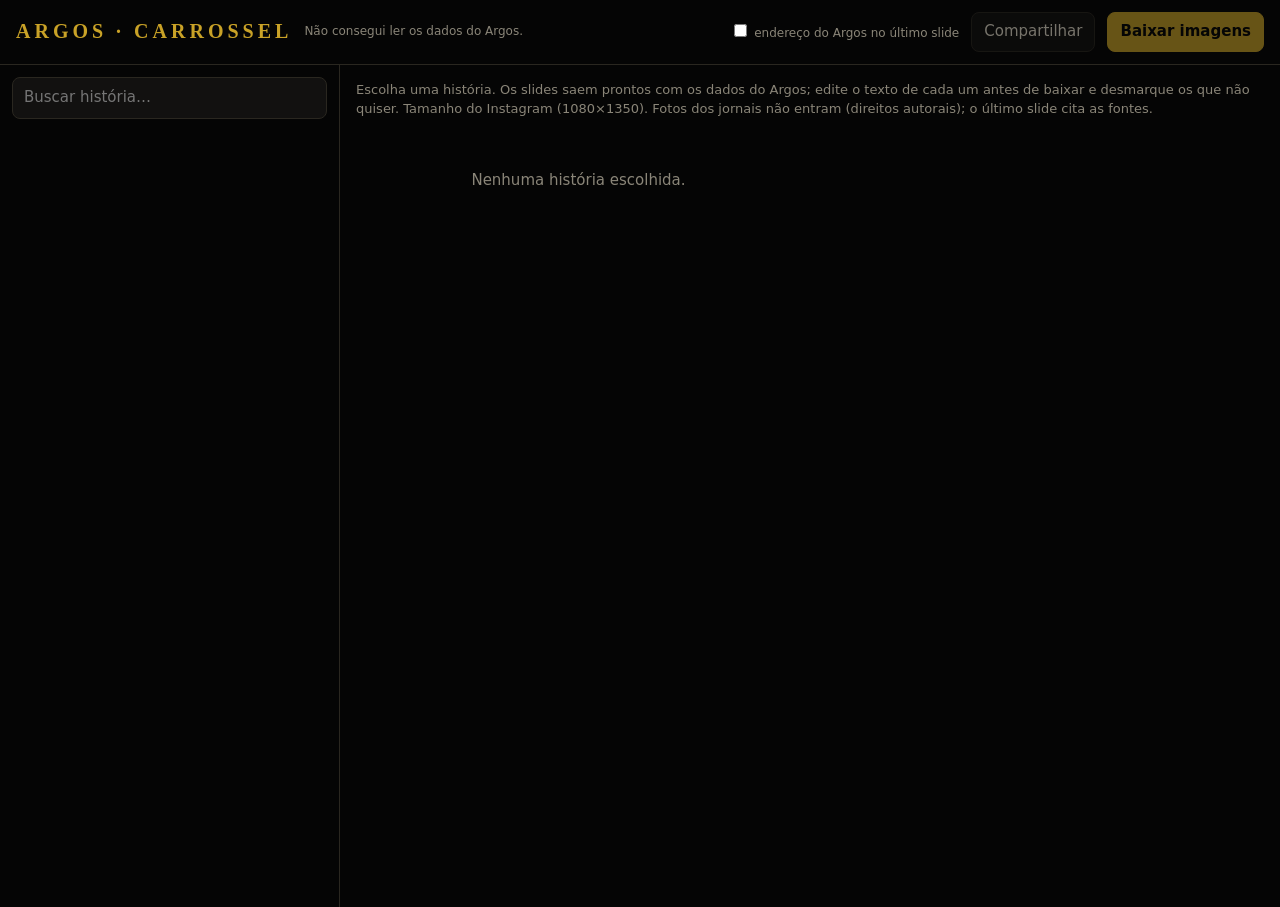
==== web/carrossel/index.html @ ff1e3f03 "Carrossel: ferramenta pessoal que gera slides do Instagram a partir de uma história do Argos Página " ====
<!doctype html>
<html lang="pt-BR">
<head>
<meta charset="utf-8">
<meta name="viewport" content="width=device-width, initial-scale=1">
<meta name="robots" content="noindex, nofollow">
<title>Argos · Carrossel</title>
<link rel="icon" href="../icon.svg">
<style>
  :root { --ink: #050505; --card: #121110; --line: #2a2720; --gold: #C9A227; --bone: #E8E2D0; --ash: #8A8578; --blood: #B3122E; }
  * { box-sizing: border-box; }
  body { margin: 0; background: var(--ink); color: var(--bone); font: 15px/1.45 system-ui, sans-serif; }
  header { display: flex; align-items: center; gap: 12px; padding: 12px 16px; border-bottom: 1px solid var(--line); position: sticky; top: 0; background: var(--ink); z-index: 2; flex-wrap: wrap; }
  header h1 { font: 700 20px Georgia, serif; letter-spacing: .2em; color: var(--gold); margin: 0; }
  header .sp { flex: 1; }
  button, .btn { background: var(--card); color: var(--bone); border: 1px solid var(--line); border-radius: 8px; padding: 8px 12px; font: inherit; cursor: pointer; }
  button.gold { background: var(--gold); color: var(--ink); border-color: var(--gold); font-weight: 700; }
  button:disabled { opacity: .5; cursor: default; }
  main { display: grid; grid-template-columns: 340px 1fr; min-height: calc(100vh - 58px); }
  @media (max-width: 860px) { main { grid-template-columns: 1fr; } #pick { max-height: 45vh; } }
  #pick { border-right: 1px solid var(--line); overflow: auto; padding: 12px; }
  #q { width: 100%; padding: 9px 11px; border-radius: 8px; border: 1px solid var(--line); background: var(--card); color: var(--bone); font: inherit; margin-bottom: 10px; }
  .story { padding: 9px 10px; border-radius: 8px; cursor: pointer; border: 1px solid transparent; }
  .story:hover { background: var(--card); }
  .story.on { border-color: var(--gold); background: var(--card); }
  .story .m { font-size: 12px; color: var(--ash); }
  #work { padding: 16px; overflow: auto; }
  .hint { color: var(--ash); font-size: 13px; margin: 0 0 12px; }
  .slides { display: grid; grid-template-columns: repeat(auto-fill, minmax(300px, 1fr)); gap: 18px; }
  .slide { background: var(--card); border: 1px solid var(--line); border-radius: 10px; padding: 10px; }
  .slide.off canvas { opacity: .3; }
  .slide canvas { width: 100%; height: auto; display: block; border-radius: 6px; }
  .slide label { display: block; font-size: 12px; color: var(--ash); margin: 8px 0 3px; }
  .slide input[type=text], .slide textarea { width: 100%; background: var(--ink); color: var(--bone); border: 1px solid var(--line); border-radius: 6px; padding: 7px 8px; font: 14px/1.4 system-ui, sans-serif; }
  .slide textarea { min-height: 110px; resize: vertical; }
  .row { display: flex; gap: 8px; align-items: center; justify-content: space-between; margin-top: 8px; }
  .row .k { font-size: 12px; color: var(--gold); font-weight: 700; letter-spacing: .08em; }
  .note { color: var(--ash); font-size: 12px; }
  .empty { color: var(--ash); padding: 40px 0; text-align: center; }
</style>
</head>
<body>
<header>
  <h1>ARGOS · CARROSSEL</h1>
  <span class="note" id="status">Carregando…</span>
  <span class="sp"></span>
  <label class="note"><input type="checkbox" id="showUrl"> endereço do Argos no último slide</label>
  <button id="translate" hidden>Traduzir textos</button>
  <button id="share" disabled>Compartilhar</button>
  <button id="download" class="gold" disabled>Baixar imagens</button>
</header>
<main>
  <aside id="pick">
    <input id="q" placeholder="Buscar história…" autocomplete="off">
    <div id="list"></div>
  </aside>
  <section id="work">
    <p class="hint">Escolha uma história. Os slides saem prontos com os dados do Argos; edite o texto de cada um antes de baixar e desmarque os que não quiser. Tamanho do Instagram (1080×1350). Fotos dos jornais não entram (direitos autorais); o último slide cita as fontes.</p>
    <div class="slides" id="slides"><div class="empty">Nenhuma história escolhida.</div></div>
  </section>
</main>
<script>
'use strict';
// Ferramenta pessoal: gera o carrossel do Instagram de uma história do Argos (feed.json + painel/geo.json).
// Não aparece no app nem nos links do site. Tradução pelo Translator do Chrome, com o mesmo cache do painel.

const W = 1080, H = 1350, M = 84;
const C = { ink: '#050505', gold: '#C9A227', bone: '#E8E2D0', ash: '#8A8578', blood: '#B3122E', line: '#2A2720', green: '#6E8B6A' };
const SERIF = 'Georgia, "Times New Roman", serif';
const SANS = 'system-ui, "Segoe UI", Roboto, sans-serif';
const $ = (s) => document.querySelector(s);
const esc = (s) => String(s ?? '').replace(/[&<>"']/g, (c) => ({ '&': '&amp;', '<': '&lt;', '>': '&gt;', '"': '&quot;', "'": '&#39;' }[c]));
const norm = (s) => String(s ?? '').normalize('NFD').replace(/\p{M}+/gu, '').toLowerCase();
const fmtDate = (iso) => { const d = new Date(iso); return isNaN(d) ? '' : d.toLocaleDateString('pt-BR', { day: '2-digit', month: '2-digit', year: 'numeric' }); };
const store = {
  get(k, d) { try { const v = localStorage.getItem(k); return v == null ? d : JSON.parse(v); } catch { return d; } },
  set(k, v) { try { localStorage.setItem(k, JSON.stringify(v)); } catch { /* sem espaço */ } },
};

const S = { feed: null, geo: null, world: null, story: null, slides: [], flags: {} };

// --- Tradução (mesmo cache do painel: argos_tr_v1) ---------------------------------------
const TR = {
  cache: store.get('argos_tr_v1', {}),
  engines: {},
  supported: 'Translator' in self,
  get(text, lang) { return !text || lang === 'pt' ? text : this.cache[`${lang}|${text}`] || null; },
  show(text, lang) { return this.get(text, lang) || text; },
  async engine(lang) {
    if (this.engines[lang]) return this.engines[lang];
    try {
      const av = await self.Translator.availability({ sourceLanguage: lang, targetLanguage: 'pt' });
      if (av === 'unavailable') return null;
      this.engines[lang] = await self.Translator.create({ sourceLanguage: lang, targetLanguage: 'pt' });
      return this.engines[lang];
    } catch { return null; }
  },
  /** Traduz os textos da história escolhida. Devolve quantos faltaram. */
  async story(c) {
    if (!this.supported) return -1;
    const todo = [[c.title, c.lang], [c.summary, c.lang], ...c.articles.map((a) => [a.title, a.lang]), ...c.articles.map((a) => [a.summary, a.lang])]
      .filter(([t, l]) => t && l !== 'pt' && !this.get(t, l));
    let missing = 0;
    for (const [t, l] of todo) {
      const eng = await this.engine(l);
      if (!eng) { missing++; continue; }
      try { this.cache[`${l}|${t}`] = await eng.translate(t); } catch { missing++; }
    }
    store.set('argos_tr_v1', this.cache);
    return missing;
  },
};

// --- Dados ------------------------------------------------------------------------------
async function getJSON(url) { const r = await fetch(url, { cache: 'no-store' }); if (!r.ok) throw new Error(r.status); return r.json(); }

async function load() {
  try {
    [S.feed, S.geo] = await Promise.all([getJSON('../feed.json'), getJSON('../painel/geo.json')]);
  } catch (e) {
    $('#status').textContent = 'Não consegui ler os dados do Argos.';
    return;
  }
  getJSON('../painel/countries.geojson').then((w) => { S.world = w; if (S.story) renderAll(); }).catch(() => {});
  $('#status').textContent = `${S.feed.clusters.length} histórias · atualizado ${fmtDate(S.feed.generated_at)}`;
  renderList();
  const id = location.hash.slice(1);
  if (id) pick(id);
}

const label = (tag) => S.geo?.labels?.[tag] || tag;
const BROAD = ['eua', 'otan', 'asia', 'africa', 'ice', 'brasil', 'mediterraneo'];
const mainTag = (c) => c.tags.find((t) => !BROAD.includes(t)) || c.tags[0];

function renderList() {
  const q = norm($('#q').value);
  const list = [...S.feed.clusters].sort((a, b) => b.score - a.score)
    .filter((c) => !q || norm(TR.show(c.title, c.lang) + ' ' + c.title).includes(q)).slice(0, 80);
  $('#list').innerHTML = list.map((c) => `<div class="story${S.story?.id === c.id ? ' on' : ''}" data-id="${c.id}">
      <div class="m">${esc(c.tags.map(label).slice(0, 2).join(' · '))} · ${c.sources_count} veículos</div>
      <div>${esc(TR.show(c.title, c.lang))}</div></div>`).join('') || '<div class="note">Nada encontrado.</div>';
}

// --- Montagem dos slides (texto editável) ---------------------------------------------------
function citiesOf(c) {
  const text = norm([c.title, c.summary, ...c.articles.map((a) => a.title)].join(' '));
  return (S.geo?.cities || []).filter((city) => city.terms.some((t) => new RegExp(`(^|[^\\p{L}])${norm(t).replace(/[.*+?^${}()|[\]\\]/g, '\\$&')}([^\\p{L}]|$)`, 'u').test(text)));
}

function buildSlides(c) {
  const tag = mainTag(c);
  const slides = [];
  const title = TR.show(c.title, c.lang);
  const kicker = `${label(tag).toUpperCase()} · ${fmtDate(c.published)}`;
  slides.push({ kind: 'capa', kicker, title, body: c.urgent ? 'URGENTE' : '' });

  // O que aconteceu: resumo (ou as manchetes dos outros veículos).
  const summary = TR.show(c.summary, c.lang) || '';
  const others = c.articles.filter((a) => a.source !== c.source).slice(0, 3).map((a) => `${a.source}: “${TR.show(a.title, a.lang)}”`);
  slides.push({ kind: 'texto', kicker: 'O QUE ACONTECEU', title: 'O que aconteceu', body: summary.length > 60 ? summary : [summary, ...others].filter(Boolean).join('\n\n') });

  // Números.
  const figs = Object.entries(c.figures || {});
  if (figs.length) {
    const names = { killed: 'Mortos', injured: 'Feridos' };
    const divergent = figs.some(([, f]) => f.divergent);
    const lines = figs.map(([k, f]) => `${names[k] || k}: ` + Object.entries(f.by_source).sort((a, b) => b[1] - a[1]).map(([s, n]) => `${n.toLocaleString('pt-BR')} (${s})`).join(' · '));
    slides.push({ kind: 'texto', kicker: 'OS NÚMEROS', title: divergent ? 'Os números não batem' : 'Os números', body: lines.join('\n\n') + (divergent ? '\n\nCada veículo cita um balanço diferente. Balanços costumam subir com o tempo.' : '') });
  }

  // Como cada lado contou.
  const byOrigin = {};
  for (const a of c.articles) (byOrigin[a.origin || 'internacional'] ||= []).push(a);
  if (Object.keys(byOrigin).length >= 2) {
    const body = Object.entries(byOrigin).slice(0, 4).map(([o, arts]) => `${(S.geo.origins[o] || o).toUpperCase()}\n“${TR.show(arts[0].title, arts[0].lang)}” (${arts[0].source})`).join('\n\n');
    slides.push({ kind: 'texto', kicker: 'CADA LADO', title: 'Como cada lado contou', body });
  }
  if ((c.framing || []).length) {
    const body = c.framing.map((g) => `${g.group}\n` + Object.entries(g.by_origin).map(([o, t]) => `${S.geo.origins[o] || o}: ${t.map((x) => `“${x}”`).join(', ')}`).join('\n')).join('\n\n');
    slides.push({ kind: 'texto', kicker: 'PALAVRAS', title: 'As palavras de cada lado', body });
  }

  // Contexto.
  const ctx = S.geo.context?.[tag];
  if (ctx) {
    const conflict = S.geo.conflicts?.[tag];
    const day = conflict ? Math.floor((Date.now() - Date.parse(conflict.start)) / 864e5) + 1 : null;
    slides.push({ kind: 'texto', kicker: 'CONTEXTO', title: day ? `${conflict.label}: dia ${day.toLocaleString('pt-BR')}` : `Entenda: ${label(tag)}`, body: ctx });
  }

  // Linha do tempo: capítulos da saga ou marcos da região.
  const chapters = c.saga?.chapters || [];
  if (chapters.length >= 2) {
    const body = chapters.slice(-5).map((ch) => `${fmtDate(ch.published).slice(0, 5)} · ${TR.show(ch.title, ch.lang)}`).join('\n\n');
    slides.push({ kind: 'texto', kicker: 'LINHA DO TEMPO', title: 'Como chegamos aqui', body });
  } else if ((S.geo.milestones?.[tag] || []).length) {
    const body = S.geo.milestones[tag].slice(-4).map((m) => `${m.date} · ${m.text}`).join('\n\n');
    slides.push({ kind: 'texto', kicker: 'LINHA DO TEMPO', title: 'Marcos da região', body });
  }

  // Onde.
  const cities = citiesOf(c);
  const pt = S.geo.points?.[tag];
  if (cities.length || pt) {
    slides.push({ kind: 'mapa', kicker: 'ONDE', title: cities.length ? cities.slice(0, 3).map((x) => x.name).join(', ') : label(tag), body: '', cities, tag });
  }

  // Confiança.
  if (c.confidence && c.sources_count >= 2) {
    const reasons = (c.confidence.reasons || []).map((r) => `• ${r}`);
    const wires = c.wires ? Object.entries(c.wires.agencies).map(([ag, outs]) => `${ag} ← ${outs.join(', ')}`) : [];
    slides.push({ kind: 'texto', kicker: 'CONFIANÇA', title: c.confidence.label, body: [...reasons, ...(wires.length ? ['', 'Agências citadas:', ...wires] : [])].join('\n') });
  }

  // Fontes.
  const sources = [...new Set(c.articles.map((a) => a.source))];
  slides.push({ kind: 'fontes', kicker: 'FONTES', title: `${sources.length} ${sources.length === 1 ? 'veículo' : 'veículos'}`, body: sources.join(' · ') });
  return slides.map((s) => ({ ...s, on: true }));
}

// --- Desenho --------------------------------------------------------------------------------
function wrap(ctx, text, maxW) {
  const out = [];
  for (const para of String(text).split('\n')) {
    if (!para.trim()) { out.push(''); continue; }
    let line = '';
    for (const word of para.split(/\s+/)) {
      const test = line ? `${line} ${word}` : word;
      if (ctx.measureText(test).width > maxW && line) { out.push(line); line = word; } else line = test;
    }
    out.push(line);
  }
  return out;
}

/** Escreve o texto em até maxH de altura, diminuindo a letra até caber. Devolve a altura usada. */
function fitText(ctx, text, x, y, maxW, maxH, { size = 44, min = 26, font = SANS, weight = '400', color = C.bone, lh = 1.32 } = {}) {
  let s = size, lines;
  for (; s >= min; s -= 2) {
    ctx.font = `${weight} ${s}px ${font}`;
    lines = wrap(ctx, text, maxW);
    if (lines.length * s * lh <= maxH) break;
  }
  ctx.font = `${weight} ${s}px ${font}`;
  ctx.fillStyle = color;
  const maxLines = Math.floor(maxH / (s * lh));
  lines.slice(0, maxLines).forEach((l, i) => {
    const txt = i === maxLines - 1 && lines.length > maxLines ? l.replace(/\s*\S*$/, '') + '…' : l;
    ctx.fillText(txt, x, y + s + i * s * lh);
  });
  return Math.min(lines.length, maxLines) * s * lh;
}

function eye(ctx, cx, cy, size, color) {
  ctx.save();
  ctx.strokeStyle = color; ctx.lineWidth = size * 0.05; ctx.lineJoin = 'round';
  ctx.beginPath(); ctx.moveTo(cx, cy - size * 0.5); ctx.lineTo(cx + size * 0.55, cy + size * 0.42); ctx.lineTo(cx - size * 0.55, cy + size * 0.42); ctx.closePath(); ctx.stroke();
  ctx.beginPath(); ctx.ellipse(cx, cy + size * 0.08, size * 0.26, size * 0.13, 0, 0, Math.PI * 2); ctx.stroke();
  ctx.fillStyle = color; ctx.beginPath(); ctx.arc(cx, cy + size * 0.08, size * 0.07, 0, Math.PI * 2); ctx.fill();
  ctx.restore();
}

function frame(ctx, s, index, total) {
  ctx.fillStyle = C.ink; ctx.fillRect(0, 0, W, H);
  ctx.strokeStyle = C.gold; ctx.lineWidth = 3; ctx.strokeRect(28, 28, W - 56, H - 56);
  // Rodapé: marca e contador.
  eye(ctx, M + 18, H - 96, 44, C.gold);
  ctx.fillStyle = C.gold; ctx.font = `700 30px ${SERIF}`; ctx.letterSpacing = '6px';
  ctx.fillText('ARGOS', M + 58, H - 82);
  ctx.letterSpacing = '0px';
  ctx.fillStyle = C.ash; ctx.font = `600 26px ${SANS}`; ctx.textAlign = 'right';
  ctx.fillText(`${index + 1}/${total}${index + 1 < total ? '  →' : ''}`, W - M, H - 84);
  ctx.textAlign = 'left';
  // Cabeçalho do slide.
  if (s.kind !== 'capa') {
    ctx.fillStyle = C.gold; ctx.font = `700 28px ${SANS}`; ctx.letterSpacing = '3px';
    ctx.fillText(s.kicker, M, 120);
    ctx.letterSpacing = '0px';
    ctx.fillStyle = C.gold; ctx.fillRect(M, 142, 90, 4);
  }
}

function drawCover(ctx, s, c) {
  ctx.fillStyle = C.gold; ctx.font = `700 30px ${SANS}`; ctx.letterSpacing = '4px';
  ctx.fillText(s.kicker, M, 170);
  ctx.letterSpacing = '0px';
  const flag = S.flags[mainTag(c)];
  if (flag) ctx.drawImage(flag, W - M - 150, 110, 150, Math.round(150 * flag.naturalHeight / flag.naturalWidth));
  if (s.body) {
    ctx.fillStyle = C.blood; ctx.fillRect(M, 220, 210, 52);
    ctx.fillStyle = C.bone; ctx.font = `800 30px ${SANS}`; ctx.fillText(s.body, M + 20, 257);
  }
  // Mede antes (sem pintar) para centralizar a manchete na altura livre.
  const opts = { size: 86, min: 50, font: SERIF, weight: '700', lh: 1.16 };
  const h = fitText(ctx, s.title, M, 0, W - M * 2, 760, { ...opts, color: 'rgba(0,0,0,0)' });
  const top = s.body ? 300 : 230;
  fitText(ctx, s.title, M, top + Math.max(0, (H - 260 - top - h) / 2), W - M * 2, 760, opts);
  ctx.fillStyle = C.ash; ctx.font = `500 28px ${SANS}`;
  ctx.fillText(`${c.sources_count} ${c.sources_count === 1 ? 'veículo' : 'veículos'} · arraste para entender →`, M, H - 190);
}

function drawText(ctx, s) {
  const h = fitText(ctx, s.title, M, 170, W - M * 2, 250, { size: 64, min: 42, font: SERIF, weight: '700', lh: 1.15 });
  fitText(ctx, s.body, M, 170 + h + 40, W - M * 2, H - 170 - h - 40 - 200, { size: 42, min: 26, lh: 1.38 });
}

function drawMap(ctx, s) {
  fitText(ctx, s.title, M, 170, W - M * 2, 150, { size: 58, min: 40, font: SERIF, weight: '700', lh: 1.15 });
  const pts = s.cities.length ? s.cities.map((x) => [x.lon, x.lat, x.name]) : [[...S.geo.points[s.tag], label(s.tag)]];
  const lons = pts.map((p) => p[0]), lats = pts.map((p) => p[1]);
  const span = Math.max(6, Math.max(...lons) - Math.min(...lons), Math.max(...lats) - Math.min(...lats)) * 1.8;
  const cx = (Math.max(...lons) + Math.min(...lons)) / 2, cy = (Math.max(...lats) + Math.min(...lats)) / 2;
  const box = { x: M, y: 360, w: W - M * 2, h: 760 };
  const k = Math.min(box.w, box.h) / span, kx = k * Math.cos(cy * Math.PI / 180);
  const P = (lon, lat) => [box.x + box.w / 2 + (lon - cx) * kx, box.y + box.h / 2 - (lat - cy) * k];
  ctx.save();
  ctx.beginPath(); ctx.rect(box.x, box.y, box.w, box.h); ctx.clip();
  ctx.fillStyle = '#07090c'; ctx.fillRect(box.x, box.y, box.w, box.h);
  if (S.world) {
    ctx.fillStyle = '#16140f'; ctx.strokeStyle = 'rgba(201,162,39,.45)'; ctx.lineWidth = 1.5;
    for (const f of S.world.features) {
      const polys = f.geometry.type === 'Polygon' ? [f.geometry.coordinates] : f.geometry.coordinates;
      for (const poly of polys) {
        ctx.beginPath();
        for (const ring of poly) ring.forEach(([lo, la], i) => { const [x, y] = P(lo > 180 ? lo - 360 : lo, la); i ? ctx.lineTo(x, y) : ctx.moveTo(x, y); });
        ctx.fill('evenodd'); ctx.stroke();
      }
    }
  }
  for (const [lo, la, name] of pts) {
    const [x, y] = P(lo, la);
    ctx.fillStyle = 'rgba(179,18,46,.25)'; ctx.beginPath(); ctx.arc(x, y, 34, 0, Math.PI * 2); ctx.fill();
    ctx.fillStyle = C.blood; ctx.beginPath(); ctx.arc(x, y, 12, 0, Math.PI * 2); ctx.fill();
    ctx.fillStyle = C.bone; ctx.font = `700 32px ${SANS}`;
    ctx.shadowColor = '#000'; ctx.shadowBlur = 8;
    ctx.fillText(name, Math.min(x + 22, box.x + box.w - ctx.measureText(name).width - 10), y - 18);
    ctx.shadowBlur = 0;
  }
  ctx.restore();
  ctx.strokeStyle = C.line; ctx.lineWidth = 2; ctx.strokeRect(box.x, box.y, box.w, box.h);
  if (s.body) fitText(ctx, s.body, M, box.y + box.h + 12, W - M * 2, 80, { size: 30, min: 24, color: C.ash });
}

function drawSources(ctx, s) {
  fitText(ctx, s.title, M, 170, W - M * 2, 150, { size: 64, min: 44, font: SERIF, weight: '700' });
  const h = fitText(ctx, s.body, M, 330, W - M * 2, 560, { size: 40, min: 26, lh: 1.4 });
  ctx.fillStyle = C.ash; ctx.font = `500 28px ${SANS}`;
  const y = 330 + h + 60;
  wrap(ctx, 'Agrupado pelo Argos a partir dos veículos acima. Resumos traduzidos automaticamente; confira o original antes de compartilhar.', W - M * 2)
    .forEach((l, i) => ctx.fillText(l, M, y + i * 38));
  if ($('#showUrl').checked) {
    ctx.fillStyle = C.gold; ctx.font = `700 34px ${SANS}`;
    ctx.fillText('abugdn.github.io/Argos', M, H - 200);
  }
}

function draw(canvas, s, index, total) {
  const ctx = canvas.getContext('2d');
  frame(ctx, s, index, total);
  if (s.kind === 'capa') drawCover(ctx, s, S.story);
  else if (s.kind === 'mapa') drawMap(ctx, s);
  else if (s.kind === 'fontes') drawSources(ctx, s);
  else drawText(ctx, s);
}

// --- Tela ------------------------------------------------------------------------------------
function renderAll() {
  const active = S.slides.filter((s) => s.on);
  document.querySelectorAll('.slide').forEach((el) => {
    const s = S.slides[+el.dataset.i];
    el.classList.toggle('off', !s.on);
    const idx = active.indexOf(s);
    draw(el.querySelector('canvas'), s, idx < 0 ? 0 : idx, active.length);
  });
  $('#download').disabled = !active.length;
  $('#share').disabled = !active.length || !navigator.canShare;
}

function renderSlides() {
  $('#slides').innerHTML = S.slides.map((s, i) => `<div class="slide" data-i="${i}">
      <canvas width="${W}" height="${H}"></canvas>
      <div class="row"><span class="k">${esc(s.kicker.split(' · ')[0])}</span>
        <label style="margin:0"><input type="checkbox" data-on ${s.on ? 'checked' : ''}> incluir</label></div>
      <label>Título</label><input type="text" data-f="title" value="${esc(s.title)}">
      ${s.kind === 'capa' ? '<label>Selo (ex.: URGENTE)</label>' : s.kind === 'mapa' ? '<label>Legenda (opcional)</label>' : '<label>Texto</label>'}
      ${s.kind === 'capa' ? `<input type="text" data-f="body" value="${esc(s.body)}">` : `<textarea data-f="body">${esc(s.body)}</textarea>`}
    </div>`).join('');
  renderAll();
}

async function loadFlag(tag) {
  const file = S.geo?.flags?.[tag]?.[0];
  if (!file || S.flags[tag] !== undefined) return;
  S.flags[tag] = null;
  const img = new Image();
  img.crossOrigin = 'anonymous';
  img.onload = () => { S.flags[tag] = img; renderAll(); };
  img.src = `https://commons.wikimedia.org/wiki/Special:FilePath/${encodeURIComponent(file)}?width=300`;
}

async function pick(id) {
  const c = S.feed.clusters.find((x) => x.id === id);
  if (!c) return;
  S.story = c;
  history.replaceState(null, '', `#${id}`);
  S.slides = buildSlides(c);
  renderSlides();
  renderList();
  loadFlag(mainTag(c));
  const needs = c.lang !== 'pt' || c.articles.some((a) => a.lang !== 'pt');
  $('#translate').hidden = !(needs && TR.supported);
  if (needs && !TR.supported) $('#status').textContent = 'Textos em outro idioma ficam no original (a tradução automática precisa do Chrome no computador).';
}

$('#list').addEventListener('click', (e) => { const el = e.target.closest('.story'); if (el) pick(el.dataset.id); });
$('#q').addEventListener('input', renderList);
$('#showUrl').addEventListener('change', renderAll);
$('#slides').addEventListener('input', (e) => {
  const el = e.target.closest('.slide');
  if (!el) return;
  const s = S.slides[+el.dataset.i];
  if (e.target.dataset.f) s[e.target.dataset.f] = e.target.value;
  if (e.target.hasAttribute('data-on')) s.on = e.target.checked;
  renderAll();
});
$('#translate').addEventListener('click', async () => {
  $('#translate').disabled = true;
  $('#status').textContent = 'Traduzindo…';
  const missing = await TR.story(S.story);
  $('#status').textContent = missing > 0 ? `${missing} textos ficaram no original.` : 'Traduzido.';
  $('#translate').disabled = false;
  S.slides = buildSlides(S.story);
  renderSlides();
  renderList();
});

async function blobs() {
  const out = [];
  let n = 0;
  for (const el of document.querySelectorAll('.slide')) {
    if (!S.slides[+el.dataset.i].on) continue;
    n++;
    const blob = await new Promise((r) => el.querySelector('canvas').toBlob(r, 'image/png'));
    out.push(new File([blob], `argos-${S.story.id}-${String(n).padStart(2, '0')}.png`, { type: 'image/png' }));
  }
  return out;
}

$('#download').addEventListener('click', async () => {
  for (const f of await blobs()) {
    const a = document.createElement('a');
    a.href = URL.createObjectURL(f);
    a.download = f.name;
    document.body.appendChild(a); a.click(); a.remove();
    await new Promise((r) => setTimeout(r, 350));
  }
});
$('#share').addEventListener('click', async () => {
  const files = await blobs();
  if (navigator.canShare?.({ files })) {
    try { await navigator.share({ files, title: TR.show(S.story.title, S.story.lang) }); } catch { /* cancelado */ }
  } else {
    $('#status').textContent = 'Este navegador não compartilha imagens; use Baixar imagens.';
  }
});

load();
</script>
</body>
</html>
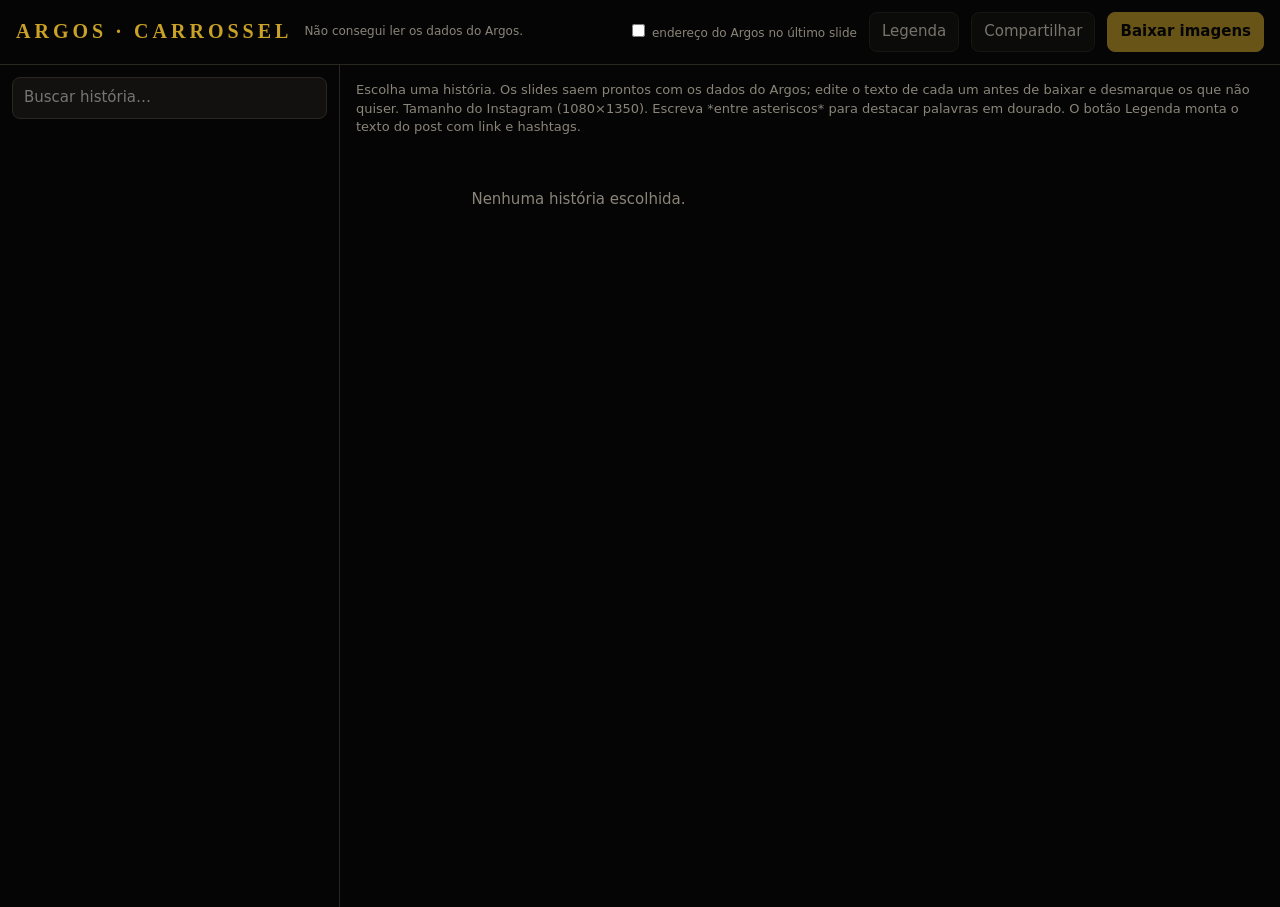
==== commit f1e712bd: "Carrossel: destaque com asteriscos, selos, frase-chave, textura, barra de progresso, legenda e novo " ====
--- a/web/carrossel/index.html
+++ b/web/carrossel/index.html
@@ -37,6 +37,18 @@
   .row .k { font-size: 12px; color: var(--gold); font-weight: 700; letter-spacing: .08em; }
   .note { color: var(--ash); font-size: 12px; }
   .empty { color: var(--ash); padding: 40px 0; text-align: center; }
+  .imgrow { display: flex; gap: 6px; flex-wrap: wrap; margin-top: 8px; }
+  .imgrow button { padding: 6px 10px; font-size: 13px; }
+  dialog { background: var(--card); color: var(--bone); border: 1px solid var(--gold); border-radius: 12px; width: min(920px, 96vw); max-height: 90vh; padding: 16px; }
+  dialog::backdrop { background: rgba(0,0,0,.7); }
+  .chips { display: flex; gap: 6px; flex-wrap: wrap; margin: 8px 0; }
+  .chips button { font-size: 13px; padding: 5px 10px; }
+  .grid { display: grid; grid-template-columns: repeat(auto-fill, minmax(150px, 1fr)); gap: 8px; max-height: 52vh; overflow: auto; margin-top: 8px; }
+  .grid figure { margin: 0; cursor: pointer; border: 2px solid transparent; border-radius: 6px; overflow: hidden; background: var(--ink); }
+  .grid figure:hover { border-color: var(--gold); }
+  .grid img { width: 100%; height: 110px; object-fit: cover; display: block; }
+  .grid figcaption { font-size: 11px; color: var(--ash); padding: 3px 5px; white-space: nowrap; overflow: hidden; text-overflow: ellipsis; }
+  #pq { flex: 1; padding: 8px 10px; border-radius: 8px; border: 1px solid var(--line); background: var(--ink); color: var(--bone); font: inherit; }
 </style>
 </head>
 <body>
@@ -46,6 +58,7 @@
   <span class="sp"></span>
   <label class="note"><input type="checkbox" id="showUrl"> endereço do Argos no último slide</label>
   <button id="translate" hidden>Traduzir textos</button>
+  <button id="caption" disabled>Legenda</button>
   <button id="share" disabled>Compartilhar</button>
   <button id="download" class="gold" disabled>Baixar imagens</button>
 </header>
@@ -55,10 +68,28 @@
     <div id="list"></div>
   </aside>
   <section id="work">
-    <p class="hint">Escolha uma história. Os slides saem prontos com os dados do Argos; edite o texto de cada um antes de baixar e desmarque os que não quiser. Tamanho do Instagram (1080×1350). Fotos dos jornais não entram (direitos autorais); o último slide cita as fontes.</p>
+    <p class="hint">Escolha uma história. Os slides saem prontos com os dados do Argos; edite o texto de cada um antes de baixar e desmarque os que não quiser. Tamanho do Instagram (1080×1350). Escreva *entre asteriscos* para destacar palavras em dourado. O botão Legenda monta o texto do post com link e hashtags.</p>
     <div class="slides" id="slides"><div class="empty">Nenhuma história escolhida.</div></div>
   </section>
 </main>
+<datalist id="selos"><option value="URGENTE"><option value="ATUALIZAÇÃO"><option value="ANÁLISE"><option value="EXCLUSIVO"></datalist>
+<dialog id="capdlg">
+  <div class="row" style="margin:0"><strong style="color:var(--gold)">Legenda do post</strong><button id="capclose">Fechar</button></div>
+  <textarea id="captext" style="width:100%;min-height:340px;margin-top:10px;background:var(--ink);color:var(--bone);border:1px solid var(--line);border-radius:8px;padding:10px;font:14px/1.45 system-ui,sans-serif"></textarea>
+  <div class="row"><span class="note" id="capmsg">Edite à vontade antes de copiar.</span><button id="capcopy" class="gold">Copiar</button></div>
+</dialog>
+<dialog id="picker">
+  <div class="row" style="margin:0"><strong style="color:var(--gold)">Imagem do slide</strong><button id="pclose">Fechar</button></div>
+  <p class="note">Fotos livres do Wikimedia Commons (o crédito do autor e a licença entram na imagem), uma imagem sua ou a foto da notícia, quando o site do jornal permitir.</p>
+  <div class="row" style="justify-content:flex-start"><input id="pq" placeholder="Buscar no Wikimedia Commons (ex.: Kyiv, Gaza, Netanyahu)"><button id="psearch" class="gold">Buscar</button></div>
+  <div class="chips" id="pchips"></div>
+  <div class="row" style="justify-content:flex-start">
+    <label class="btn" style="margin:0">📱 Imagem do aparelho<input type="file" id="pfile" accept="image/*" hidden></label>
+    <button id="pnews">📰 Foto da notícia</button>
+    <span class="note" id="pmsg"></span>
+  </div>
+  <div class="grid" id="pgrid"></div>
+</dialog>
 <script>
 'use strict';
 // Ferramenta pessoal: gera o carrossel do Instagram de uma história do Argos (feed.json + painel/geo.json).
@@ -121,7 +152,6 @@
     $('#status').textContent = 'Não consegui ler os dados do Argos.';
     return;
   }
-  getJSON('../painel/countries.geojson').then((w) => { S.world = w; if (S.story) renderAll(); }).catch(() => {});
   $('#status').textContent = `${S.feed.clusters.length} histórias · atualizado ${fmtDate(S.feed.generated_at)}`;
   renderList();
   const id = location.hash.slice(1);
@@ -147,6 +177,14 @@
   return (S.geo?.cities || []).filter((city) => city.terms.some((t) => new RegExp(`(^|[^\\p{L}])${norm(t).replace(/[.*+?^${}()|[\]\\]/g, '\\$&')}([^\\p{L}]|$)`, 'u').test(text)));
 }
 
+/** Link da matéria principal, sem "https://www." (os redirecionamentos do Google News não servem). */
+function storyLink(c) {
+  const url = [c.url, ...c.articles.map((a) => a.url)].find((u) => u && !/news\.google\./.test(u));
+  return url ? url.replace(/^https?:\/\/(www\.)?/, '').replace(/[?#].*$/, '').replace(/\/$/, '') : '';
+}
+
+const FOLLOW_KEYS = { title: 'car_follow_title', body: 'car_follow_body2', handle: 'car_follow_handle' };
+
 function buildSlides(c) {
   const tag = mainTag(c);
   const slides = [];
@@ -157,98 +195,116 @@
   // O que aconteceu: resumo (ou as manchetes dos outros veículos).
   const summary = TR.show(c.summary, c.lang) || '';
   const others = c.articles.filter((a) => a.source !== c.source).slice(0, 3).map((a) => `${a.source}: “${TR.show(a.title, a.lang)}”`);
-  slides.push({ kind: 'texto', kicker: 'O QUE ACONTECEU', title: 'O que aconteceu', body: summary.length > 60 ? summary : [summary, ...others].filter(Boolean).join('\n\n') });
-
-  // Números.
-  const figs = Object.entries(c.figures || {});
-  if (figs.length) {
-    const names = { killed: 'Mortos', injured: 'Feridos' };
-    const divergent = figs.some(([, f]) => f.divergent);
-    const lines = figs.map(([k, f]) => `${names[k] || k}: ` + Object.entries(f.by_source).sort((a, b) => b[1] - a[1]).map(([s, n]) => `${n.toLocaleString('pt-BR')} (${s})`).join(' · '));
-    slides.push({ kind: 'texto', kicker: 'OS NÚMEROS', title: divergent ? 'Os números não batem' : 'Os números', body: lines.join('\n\n') + (divergent ? '\n\nCada veículo cita um balanço diferente. Balanços costumam subir com o tempo.' : '') });
-  }
-
-  // Como cada lado contou.
-  const byOrigin = {};
-  for (const a of c.articles) (byOrigin[a.origin || 'internacional'] ||= []).push(a);
-  if (Object.keys(byOrigin).length >= 2) {
-    const body = Object.entries(byOrigin).slice(0, 4).map(([o, arts]) => `${(S.geo.origins[o] || o).toUpperCase()}\n“${TR.show(arts[0].title, arts[0].lang)}” (${arts[0].source})`).join('\n\n');
-    slides.push({ kind: 'texto', kicker: 'CADA LADO', title: 'Como cada lado contou', body });
-  }
-  if ((c.framing || []).length) {
-    const body = c.framing.map((g) => `${g.group}\n` + Object.entries(g.by_origin).map(([o, t]) => `${S.geo.origins[o] || o}: ${t.map((x) => `“${x}”`).join(', ')}`).join('\n')).join('\n\n');
-    slides.push({ kind: 'texto', kicker: 'PALAVRAS', title: 'As palavras de cada lado', body });
-  }
-
-  // Contexto.
-  const ctx = S.geo.context?.[tag];
-  if (ctx) {
-    const conflict = S.geo.conflicts?.[tag];
-    const day = conflict ? Math.floor((Date.now() - Date.parse(conflict.start)) / 864e5) + 1 : null;
-    slides.push({ kind: 'texto', kicker: 'CONTEXTO', title: day ? `${conflict.label}: dia ${day.toLocaleString('pt-BR')}` : `Entenda: ${label(tag)}`, body: ctx });
-  }
-
-  // Linha do tempo: capítulos da saga ou marcos da região.
-  const chapters = c.saga?.chapters || [];
-  if (chapters.length >= 2) {
-    const body = chapters.slice(-5).map((ch) => `${fmtDate(ch.published).slice(0, 5)} · ${TR.show(ch.title, ch.lang)}`).join('\n\n');
-    slides.push({ kind: 'texto', kicker: 'LINHA DO TEMPO', title: 'Como chegamos aqui', body });
-  } else if ((S.geo.milestones?.[tag] || []).length) {
-    const body = S.geo.milestones[tag].slice(-4).map((m) => `${m.date} · ${m.text}`).join('\n\n');
-    slides.push({ kind: 'texto', kicker: 'LINHA DO TEMPO', title: 'Marcos da região', body });
-  }
-
-  // Onde.
-  const cities = citiesOf(c);
-  const pt = S.geo.points?.[tag];
-  if (cities.length || pt) {
-    slides.push({ kind: 'mapa', kicker: 'ONDE', title: cities.length ? cities.slice(0, 3).map((x) => x.name).join(', ') : label(tag), body: '', cities, tag });
-  }
-
-  // Confiança.
-  if (c.confidence && c.sources_count >= 2) {
-    const reasons = (c.confidence.reasons || []).map((r) => `• ${r}`);
-    const wires = c.wires ? Object.entries(c.wires.agencies).map(([ag, outs]) => `${ag} ← ${outs.join(', ')}`) : [];
-    slides.push({ kind: 'texto', kicker: 'CONFIANÇA', title: c.confidence.label, body: [...reasons, ...(wires.length ? ['', 'Agências citadas:', ...wires] : [])].join('\n') });
-  }
+  // Frase-chave: a primeira frase vira o título grande; o resto fica menor embaixo.
+  const oneLine = summary.length > 60 && summary.length <= 280 && !/[.!?]\s+\S/.test(summary);
+  const key = summary.length > 60 && summary.match(/^(.{20,200}?[.!?])\s+(\S[\s\S]*)$/);
+  slides.push({
+    kind: 'texto', kicker: 'O QUE ACONTECEU',
+    title: key ? key[1] : oneLine ? summary : 'O que aconteceu',
+    body: key ? key[2] : oneLine ? '' : summary.length > 60 ? summary : [summary, ...others].filter(Boolean).join('\n\n'),
+  });
+
+  // Chamada para seguir (o texto fica guardado para os próximos carrosséis).
+  slides.push({
+    kind: 'siga', kicker: 'ARGOS', bg: true, question: '',
+    title: store.get(FOLLOW_KEYS.title, 'Siga para mais'),
+    body: store.get(FOLLOW_KEYS.body, 'A geopolítica global no seu feed, todos os dias.'),
+    handle: store.get(FOLLOW_KEYS.handle, ''),
+  });
 
   // Fontes.
   const sources = [...new Set(c.articles.map((a) => a.source))];
-  slides.push({ kind: 'fontes', kicker: 'FONTES', title: `${sources.length} ${sources.length === 1 ? 'veículo' : 'veículos'}`, body: sources.join(' · ') });
+  slides.push({ kind: 'fontes', kicker: 'FONTES', title: `${sources.length} ${sources.length === 1 ? 'veículo' : 'veículos'}`, body: sources.join(' · '), link: storyLink(c) });
   return slides.map((s) => ({ ...s, on: true }));
 }
 
 // --- Desenho --------------------------------------------------------------------------------
-function wrap(ctx, text, maxW) {
-  const out = [];
-  for (const para of String(text).split('\n')) {
-    if (!para.trim()) { out.push(''); continue; }
-    let line = '';
-    for (const word of para.split(/\s+/)) {
-      const test = line ? `${line} ${word}` : word;
-      if (ctx.measureText(test).width > maxW && line) { out.push(line); line = word; } else line = test;
+/** Quebra em linhas de palavras; *entre asteriscos* marca o destaque (hl). Linha vazia = []. */
+function layout(ctx, text, maxW) {
+  const lines = [];
+  const sp = ctx.measureText(' ').width;
+  let on = false;
+  for (const para of String(text ?? '').split('\n')) {
+    if (!para.trim()) { lines.push([]); continue; }
+    let line = [], lineW = 0;
+    for (let w of para.split(/\s+/).filter(Boolean)) {
+      let hl = on;
+      if (w.startsWith('*')) { hl = true; w = w.slice(1); }
+      const end = w.match(/\*([^\p{L}\p{N}]*)$/u);
+      if (end) { w = w.slice(0, end.index) + end[1]; on = false; } else on = hl;
+      if (!w) continue;
+      const tw = ctx.measureText(w).width;
+      if (line.length && lineW + sp + tw > maxW) { lines.push(line); line = []; lineW = 0; }
+      lineW += (line.length ? sp : 0) + tw;
+      line.push({ t: w, hl });
     }
-    out.push(line);
-  }
-  return out;
-}
-
-/** Escreve o texto em até maxH de altura, diminuindo a letra até caber. Devolve a altura usada. */
-function fitText(ctx, text, x, y, maxW, maxH, { size = 44, min = 26, font = SANS, weight = '400', color = C.bone, lh = 1.32 } = {}) {
+    lines.push(line);
+  }
+  return lines;
+}
+
+/** Escreve o texto em até maxH de altura, diminuindo a letra até caber. Devolve a altura usada.
+ *  Respeita ctx.textAlign (left/center); dry = só mede. */
+function fitText(ctx, text, x, y, maxW, maxH, { size = 44, min = 26, font = SANS, weight = '400', color = C.bone, hl = C.gold, lh = 1.32, dry = false } = {}) {
   let s = size, lines;
   for (; s >= min; s -= 2) {
     ctx.font = `${weight} ${s}px ${font}`;
-    lines = wrap(ctx, text, maxW);
+    lines = layout(ctx, text, maxW);
     if (lines.length * s * lh <= maxH) break;
   }
+  s = Math.max(s, min);
   ctx.font = `${weight} ${s}px ${font}`;
-  ctx.fillStyle = color;
-  const maxLines = Math.floor(maxH / (s * lh));
-  lines.slice(0, maxLines).forEach((l, i) => {
-    const txt = i === maxLines - 1 && lines.length > maxLines ? l.replace(/\s*\S*$/, '') + '…' : l;
-    ctx.fillText(txt, x, y + s + i * s * lh);
+  lines = layout(ctx, text, maxW);
+  const maxLines = Math.max(1, Math.floor(maxH / (s * lh)));
+  const used = Math.min(lines.length, maxLines) * s * lh;
+  if (dry) return used;
+  const align = ctx.textAlign;
+  const sp = ctx.measureText(' ').width;
+  ctx.textAlign = 'left';
+  lines.slice(0, maxLines).forEach((line, i) => {
+    const words = line.map((w) => ({ ...w }));
+    if (i === maxLines - 1 && lines.length > maxLines && words.length) words[words.length - 1].t += '…';
+    const width = words.reduce((a, w) => a + ctx.measureText(w.t).width, 0) + sp * Math.max(0, words.length - 1);
+    let cx = align === 'center' ? x - width / 2 : x;
+    for (const w of words) {
+      ctx.fillStyle = w.hl ? hl : color;
+      ctx.fillText(w.t, cx, y + s + i * s * lh);
+      cx += ctx.measureText(w.t).width + sp;
+    }
   });
-  return Math.min(lines.length, maxLines) * s * lh;
+  ctx.textAlign = align;
+  return used;
+}
+
+/** Grão, retícula e vinheta: o fundo deixa de ser um preto chapado. */
+let GRAIN = null;
+function texture(ctx) {
+  if (!GRAIN) {
+    GRAIN = document.createElement('canvas');
+    GRAIN.width = GRAIN.height = 220;
+    const g = GRAIN.getContext('2d');
+    const d = g.createImageData(220, 220);
+    let seed = 7;
+    const rnd = () => (seed = (seed * 16807) % 2147483647) / 2147483647;
+    for (let i = 0; i < d.data.length; i += 4) {
+      const v = rnd() * 255;
+      d.data[i] = d.data[i + 1] = d.data[i + 2] = v;
+      d.data[i + 3] = rnd() < 0.5 ? 16 : 0;
+    }
+    g.putImageData(d, 0, 0);
+  }
+  ctx.save();
+  ctx.strokeStyle = 'rgba(201,162,39,.045)'; ctx.lineWidth = 1;
+  ctx.beginPath();
+  for (let x = 54; x < W; x += 54) { ctx.moveTo(x + 0.5, 0); ctx.lineTo(x + 0.5, H); }
+  for (let y = 54; y < H; y += 54) { ctx.moveTo(0, y + 0.5); ctx.lineTo(W, y + 0.5); }
+  ctx.stroke();
+  ctx.fillStyle = ctx.createPattern(GRAIN, 'repeat');
+  ctx.fillRect(0, 0, W, H);
+  const v = ctx.createRadialGradient(W / 2, H / 2, H * 0.3, W / 2, H / 2, H * 0.78);
+  v.addColorStop(0, 'rgba(0,0,0,0)'); v.addColorStop(1, 'rgba(0,0,0,.55)');
+  ctx.fillStyle = v; ctx.fillRect(0, 0, W, H);
+  ctx.restore();
 }
 
 function eye(ctx, cx, cy, size, color) {
@@ -260,19 +316,39 @@
   ctx.restore();
 }
 
+/** Desenha a imagem cobrindo o retângulo (corta o excesso, como object-fit: cover). */
+function coverImage(ctx, img, x, y, w, h, focusY = 0.4) {
+  const r = Math.max(w / img.naturalWidth, h / img.naturalHeight);
+  const sw = w / r, sh = h / r;
+  const sx = (img.naturalWidth - sw) / 2, sy = Math.max(0, Math.min(img.naturalHeight - sh, (img.naturalHeight - sh) * focusY));
+  ctx.drawImage(img, sx, sy, sw, sh, x, y, w, h);
+}
+
+function credit(ctx, text, x, y, maxW) {
+  if (!text) return;
+  ctx.save();
+  ctx.font = `500 21px ${SANS}`; ctx.fillStyle = 'rgba(232,226,208,.85)';
+  ctx.shadowColor = '#000'; ctx.shadowBlur = 6;
+  let t = text;
+  while (ctx.measureText(t).width > maxW && t.length > 10) t = t.slice(0, -2);
+  if (t !== text) t = t.slice(0, -1) + '…';
+  ctx.fillText(t, x, y);
+  ctx.restore();
+}
+
 function frame(ctx, s, index, total) {
-  ctx.fillStyle = C.ink; ctx.fillRect(0, 0, W, H);
   ctx.strokeStyle = C.gold; ctx.lineWidth = 3; ctx.strokeRect(28, 28, W - 56, H - 56);
   // Rodapé: marca e contador.
   eye(ctx, M + 18, H - 96, 44, C.gold);
   ctx.fillStyle = C.gold; ctx.font = `700 30px ${SERIF}`; ctx.letterSpacing = '6px';
   ctx.fillText('ARGOS', M + 58, H - 82);
   ctx.letterSpacing = '0px';
-  ctx.fillStyle = C.ash; ctx.font = `600 26px ${SANS}`; ctx.textAlign = 'right';
-  ctx.fillText(`${index + 1}/${total}${index + 1 < total ? '  →' : ''}`, W - M, H - 84);
-  ctx.textAlign = 'left';
+  // Barra de progresso no lugar do "1/4".
+  const bw = 220, bx = W - M - bw, by = H - 99;
+  ctx.fillStyle = C.line; ctx.beginPath(); ctx.roundRect(bx, by, bw, 8, 4); ctx.fill();
+  ctx.fillStyle = C.gold; ctx.beginPath(); ctx.roundRect(bx, by, Math.max(8, bw * (index + 1) / total), 8, 4); ctx.fill();
   // Cabeçalho do slide.
-  if (s.kind !== 'capa') {
+  if (s.kind !== 'capa' && s.kind !== 'siga') {
     ctx.fillStyle = C.gold; ctx.font = `700 28px ${SANS}`; ctx.letterSpacing = '3px';
     ctx.fillText(s.kicker, M, 120);
     ctx.letterSpacing = '0px';
@@ -281,73 +357,182 @@
 }
 
 function drawCover(ctx, s, c) {
+  if (s.img) {
+    // Foto de fundo com escurecimento para o texto ler bem; a manchete desce para a parte de baixo.
+    coverImage(ctx, s.img.el, 0, 0, W, H, 0.35);
+    const g = ctx.createLinearGradient(0, 0, 0, H);
+    g.addColorStop(0, 'rgba(5,5,5,.72)'); g.addColorStop(0.28, 'rgba(5,5,5,.25)'); g.addColorStop(0.55, 'rgba(5,5,5,.55)'); g.addColorStop(1, 'rgba(5,5,5,.96)');
+    ctx.fillStyle = g; ctx.fillRect(0, 0, W, H);
+  }
   ctx.fillStyle = C.gold; ctx.font = `700 30px ${SANS}`; ctx.letterSpacing = '4px';
   ctx.fillText(s.kicker, M, 170);
   ctx.letterSpacing = '0px';
   const flag = S.flags[mainTag(c)];
   if (flag) ctx.drawImage(flag, W - M - 150, 110, 150, Math.round(150 * flag.naturalHeight / flag.naturalWidth));
-  if (s.body) {
-    ctx.fillStyle = C.blood; ctx.fillRect(M, 220, 210, 52);
-    ctx.fillStyle = C.bone; ctx.font = `800 30px ${SANS}`; ctx.fillText(s.body, M + 20, 257);
+  if (s.body.trim()) {
+    // Vermelho só para URGENTE; os outros selos em dourado.
+    const red = /urgente/i.test(s.body);
+    const txt = s.body.trim().toUpperCase();
+    ctx.font = `800 30px ${SANS}`; ctx.letterSpacing = '2px';
+    ctx.fillStyle = red ? C.blood : C.gold; ctx.fillRect(M, 220, ctx.measureText(txt).width + 40, 52);
+    ctx.fillStyle = red ? C.bone : C.ink; ctx.fillText(txt, M + 20, 257);
+    ctx.letterSpacing = '0px';
   }
   // Mede antes (sem pintar) para centralizar a manchete na altura livre.
   const opts = { size: 86, min: 50, font: SERIF, weight: '700', lh: 1.16 };
-  const h = fitText(ctx, s.title, M, 0, W - M * 2, 760, { ...opts, color: 'rgba(0,0,0,0)' });
-  const top = s.body ? 300 : 230;
-  fitText(ctx, s.title, M, top + Math.max(0, (H - 260 - top - h) / 2), W - M * 2, 760, opts);
+  const h = fitText(ctx, s.title, M, 0, W - M * 2, 760, { ...opts, dry: true });
+  const top = s.body.trim() ? 300 : 230;
+  const y = s.img ? H - 250 - h : top + Math.max(0, (H - 260 - top - h) / 2);
+  fitText(ctx, s.title, M, y, W - M * 2, 760, opts);
+  if (s.img) credit(ctx, s.img.credit, M, 70, W - M * 2);
   ctx.fillStyle = C.ash; ctx.font = `500 28px ${SANS}`;
   ctx.fillText(`${c.sources_count} ${c.sources_count === 1 ? 'veículo' : 'veículos'} · arraste para entender →`, M, H - 190);
 }
 
 function drawText(ctx, s) {
-  const h = fitText(ctx, s.title, M, 170, W - M * 2, 250, { size: 64, min: 42, font: SERIF, weight: '700', lh: 1.15 });
-  fitText(ctx, s.body, M, 170 + h + 40, W - M * 2, H - 170 - h - 40 - 200, { size: 42, min: 26, lh: 1.38 });
-}
-
-function drawMap(ctx, s) {
-  fitText(ctx, s.title, M, 170, W - M * 2, 150, { size: 58, min: 40, font: SERIF, weight: '700', lh: 1.15 });
-  const pts = s.cities.length ? s.cities.map((x) => [x.lon, x.lat, x.name]) : [[...S.geo.points[s.tag], label(s.tag)]];
-  const lons = pts.map((p) => p[0]), lats = pts.map((p) => p[1]);
-  const span = Math.max(6, Math.max(...lons) - Math.min(...lons), Math.max(...lats) - Math.min(...lats)) * 1.8;
-  const cx = (Math.max(...lons) + Math.min(...lons)) / 2, cy = (Math.max(...lats) + Math.min(...lats)) / 2;
-  const box = { x: M, y: 360, w: W - M * 2, h: 760 };
-  const k = Math.min(box.w, box.h) / span, kx = k * Math.cos(cy * Math.PI / 180);
-  const P = (lon, lat) => [box.x + box.w / 2 + (lon - cx) * kx, box.y + box.h / 2 - (lat - cy) * k];
+  let top = 170;
+  if (s.img) {
+    // Faixa de foto no alto do slide, com o crédito por cima.
+    const bh = 470;
+    ctx.save();
+    ctx.beginPath(); ctx.roundRect(M, top, W - M * 2, bh, 14); ctx.clip();
+    coverImage(ctx, s.img.el, M, top, W - M * 2, bh, 0.4);
+    const g = ctx.createLinearGradient(0, top + bh - 90, 0, top + bh);
+    g.addColorStop(0, 'rgba(5,5,5,0)'); g.addColorStop(1, 'rgba(5,5,5,.75)');
+    ctx.fillStyle = g; ctx.fillRect(M, top + bh - 90, W - M * 2, 90);
+    ctx.restore();
+    credit(ctx, s.img.credit, M + 16, top + bh - 18, W - M * 2 - 32);
+    top += bh + 34;
+  }
+  const tOpts = { size: s.img ? 50 : 62, min: 36, font: SERIF, weight: '700', lh: 1.18 };
+  const bOpts = { size: s.img ? 32 : 36, min: 24, color: 'rgba(232,226,208,.82)', lh: 1.4 };
+  const tMax = s.img ? 230 : 420;
+  const hasBody = !!s.body.trim();
+  if (!s.img) {
+    // Sem foto, o bloco de texto fica centralizado na altura livre.
+    const th = fitText(ctx, s.title, M, 0, W - M * 2, tMax, { ...tOpts, dry: true });
+    const bh = hasBody ? 50 + fitText(ctx, s.body, M, 0, W - M * 2, H - top - th - 250, { ...bOpts, dry: true }) : 0;
+    top += Math.max(0, (H - 230 - top - th - bh) / 2);
+  }
+  const h = fitText(ctx, s.title, M, top, W - M * 2, tMax, tOpts);
+  if (hasBody) {
+    ctx.fillStyle = C.gold; ctx.fillRect(M, top + h + 34, 60, 3);
+    fitText(ctx, s.body, M, top + h + 50, W - M * 2, H - top - h - 50 - 200, bOpts);
+  }
+}
+
+/** Fundo do "Siga": a foto da capa desfocada e escurecida, para o carrossel parecer uma peça só. */
+function followBackdrop(ctx, s) {
+  const cover = S.slides.find((x) => x.kind === 'capa');
+  if (!s.bg || !cover?.img) return;
   ctx.save();
-  ctx.beginPath(); ctx.rect(box.x, box.y, box.w, box.h); ctx.clip();
-  ctx.fillStyle = '#07090c'; ctx.fillRect(box.x, box.y, box.w, box.h);
-  if (S.world) {
-    ctx.fillStyle = '#16140f'; ctx.strokeStyle = 'rgba(201,162,39,.45)'; ctx.lineWidth = 1.5;
-    for (const f of S.world.features) {
-      const polys = f.geometry.type === 'Polygon' ? [f.geometry.coordinates] : f.geometry.coordinates;
-      for (const poly of polys) {
-        ctx.beginPath();
-        for (const ring of poly) ring.forEach(([lo, la], i) => { const [x, y] = P(lo > 180 ? lo - 360 : lo, la); i ? ctx.lineTo(x, y) : ctx.moveTo(x, y); });
-        ctx.fill('evenodd'); ctx.stroke();
-      }
-    }
-  }
-  for (const [lo, la, name] of pts) {
-    const [x, y] = P(lo, la);
-    ctx.fillStyle = 'rgba(179,18,46,.25)'; ctx.beginPath(); ctx.arc(x, y, 34, 0, Math.PI * 2); ctx.fill();
-    ctx.fillStyle = C.blood; ctx.beginPath(); ctx.arc(x, y, 12, 0, Math.PI * 2); ctx.fill();
-    ctx.fillStyle = C.bone; ctx.font = `700 32px ${SANS}`;
-    ctx.shadowColor = '#000'; ctx.shadowBlur = 8;
-    ctx.fillText(name, Math.min(x + 22, box.x + box.w - ctx.measureText(name).width - 10), y - 18);
-    ctx.shadowBlur = 0;
-  }
+  ctx.filter = 'blur(26px)';
+  coverImage(ctx, cover.img.el, -80, -80, W + 160, H + 160, 0.35);
   ctx.restore();
-  ctx.strokeStyle = C.line; ctx.lineWidth = 2; ctx.strokeRect(box.x, box.y, box.w, box.h);
-  if (s.body) fitText(ctx, s.body, M, box.y + box.h + 12, W - M * 2, 80, { size: 30, min: 24, color: C.ash });
+  ctx.fillStyle = 'rgba(5,5,5,.8)'; ctx.fillRect(0, 0, W, H);
+}
+
+function icon(ctx, kind, x, y, s) {
+  ctx.beginPath();
+  if (kind === 'heart') {
+    ctx.moveTo(x, y + s * 0.38);
+    ctx.bezierCurveTo(x - s * 0.62, y - s * 0.02, x - s * 0.34, y - s * 0.58, x, y - s * 0.2);
+    ctx.bezierCurveTo(x + s * 0.34, y - s * 0.58, x + s * 0.62, y - s * 0.02, x, y + s * 0.38);
+  } else if (kind === 'bubble') {
+    ctx.ellipse(x, y - s * 0.04, s * 0.44, s * 0.38, 0, Math.PI * 0.62, Math.PI * 2.52);
+    ctx.lineTo(x - s * 0.42, y + s * 0.44);
+    ctx.closePath();
+  } else if (kind === 'plane') {
+    ctx.moveTo(x - s * 0.46, y - s * 0.08); ctx.lineTo(x + s * 0.46, y - s * 0.42); ctx.lineTo(x + s * 0.1, y + s * 0.44); ctx.lineTo(x - s * 0.04, y + s * 0.04); ctx.closePath();
+    ctx.moveTo(x - s * 0.04, y + s * 0.04); ctx.lineTo(x + s * 0.46, y - s * 0.42);
+  } else {
+    ctx.moveTo(x - s * 0.3, y - s * 0.44); ctx.lineTo(x + s * 0.3, y - s * 0.44); ctx.lineTo(x + s * 0.3, y + s * 0.44); ctx.lineTo(x, y + s * 0.18); ctx.lineTo(x - s * 0.3, y + s * 0.44); ctx.closePath();
+  }
+  ctx.stroke();
+}
+
+function drawFollow(ctx, s) {
+  const cx = W / 2, cy = 300;
+  // Olho da Providência com brilho e raios.
+  const glow = ctx.createRadialGradient(cx, cy, 20, cx, cy, 330);
+  glow.addColorStop(0, 'rgba(201,162,39,.28)'); glow.addColorStop(1, 'rgba(201,162,39,0)');
+  ctx.fillStyle = glow; ctx.fillRect(0, 0, W, 700);
+  ctx.save();
+  ctx.translate(cx, cy + 10);
+  ctx.lineCap = 'round';
+  for (let i = 0; i < 36; i++) {
+    const a = (i / 36) * Math.PI * 2, long = i % 2 === 0;
+    ctx.strokeStyle = long ? 'rgba(201,162,39,.5)' : 'rgba(201,162,39,.25)';
+    ctx.lineWidth = long ? 4 : 2;
+    ctx.beginPath();
+    ctx.moveTo(Math.cos(a) * 180, Math.sin(a) * 180);
+    ctx.lineTo(Math.cos(a) * (long ? 262 : 222), Math.sin(a) * (long ? 262 : 222));
+    ctx.stroke();
+  }
+  ctx.restore();
+  ctx.fillStyle = C.ink;
+  ctx.beginPath(); ctx.moveTo(cx, cy - 120); ctx.lineTo(cx + 132, cy + 101); ctx.lineTo(cx - 132, cy + 101); ctx.closePath(); ctx.fill();
+  eye(ctx, cx, cy, 240, C.gold);
+
+  ctx.textAlign = 'center';
+  let y = 590;
+  y += fitText(ctx, s.title, cx, y, W - M * 2, 170, { size: 78, min: 50, font: SERIF, weight: '700', lh: 1.1 }) + 16;
+  y += fitText(ctx, s.body, cx, y, W - M * 2, 100, { size: 36, min: 26, color: C.ash, lh: 1.35 }) + 40;
+
+  // @ do perfil + botão "Seguir".
+  const handle = s.handle.trim() ? (s.handle.trim().startsWith('@') ? s.handle.trim() : '@' + s.handle.trim()) : '';
+  if (handle) {
+    ctx.textAlign = 'left';
+    ctx.font = `700 46px ${SANS}`;
+    const hw = ctx.measureText(handle).width;
+    ctx.font = `700 30px ${SANS}`;
+    const bw = ctx.measureText('Seguir').width + 60, gap = 28;
+    const sx = cx - (hw + gap + bw) / 2;
+    ctx.font = `700 46px ${SANS}`; ctx.fillStyle = C.gold; ctx.fillText(handle, sx, y + 46);
+    ctx.fillStyle = C.gold; ctx.beginPath(); ctx.roundRect(sx + hw + gap, y, bw, 60, 12); ctx.fill();
+    ctx.font = `700 30px ${SANS}`; ctx.fillStyle = C.ink; ctx.fillText('Seguir', sx + hw + gap + 30, y + 41);
+    ctx.textAlign = 'center';
+    y += 100;
+  }
+
+  // Pergunta do dia.
+  if (s.question.trim()) {
+    const opts = { size: 38, min: 28, font: SERIF, weight: 'italic 600', lh: 1.3 };
+    const qh = fitText(ctx, s.question, cx, 0, W - M * 2 - 80, 150, { ...opts, dry: true });
+    ctx.fillStyle = 'rgba(201,162,39,.07)'; ctx.strokeStyle = 'rgba(201,162,39,.55)'; ctx.lineWidth = 2;
+    ctx.beginPath(); ctx.roundRect(M, y, W - M * 2, qh + 56, 16); ctx.fill(); ctx.stroke();
+    fitText(ctx, s.question, cx, y + 22, W - M * 2 - 80, 150, opts);
+  }
+
+  // Faixa de ações.
+  const ay = H - 262;
+  ctx.fillStyle = C.line; ctx.fillRect(M, ay - 66, W - M * 2, 2);
+  [['heart', 'Curta'], ['bubble', 'Comente'], ['plane', 'Envie'], ['bookmark', 'Salve']].forEach(([k, t], i) => {
+    const x = M + (W - M * 2) * (i + 0.5) / 4;
+    ctx.strokeStyle = C.bone; ctx.lineWidth = 4; ctx.lineJoin = 'round';
+    icon(ctx, k, x, ay, 56);
+    ctx.fillStyle = C.ash; ctx.font = `600 26px ${SANS}`; ctx.fillText(t, x, ay + 76);
+  });
+  ctx.textAlign = 'left';
 }
 
 function drawSources(ctx, s) {
   fitText(ctx, s.title, M, 170, W - M * 2, 150, { size: 64, min: 44, font: SERIF, weight: '700' });
   const h = fitText(ctx, s.body, M, 330, W - M * 2, 560, { size: 40, min: 26, lh: 1.4 });
-  ctx.fillStyle = C.ash; ctx.font = `500 28px ${SANS}`;
-  const y = 330 + h + 60;
-  wrap(ctx, 'Agrupado pelo Argos a partir dos veículos acima. Resumos traduzidos automaticamente; confira o original antes de compartilhar.', W - M * 2)
-    .forEach((l, i) => ctx.fillText(l, M, y + i * 38));
+  if (s.link) {
+    // Link quebrado por caractere: URL não tem espaços para o layout() normal.
+    let y = 330 + h + 70;
+    ctx.fillStyle = C.ash; ctx.font = `600 26px ${SANS}`; ctx.letterSpacing = '3px';
+    ctx.fillText('LEIA A MATÉRIA', M, y);
+    ctx.letterSpacing = '0px';
+    ctx.fillStyle = C.gold; ctx.font = `500 32px ${SANS}`;
+    let line = '';
+    for (const ch of s.link) {
+      if (ctx.measureText(line + ch).width > W - M * 2) { y += 44; ctx.fillText(line, M, y); line = ''; }
+      line += ch;
+    }
+    ctx.fillText(line, M, y + 44);
+  }
   if ($('#showUrl').checked) {
     ctx.fillStyle = C.gold; ctx.font = `700 34px ${SANS}`;
     ctx.fillText('abugdn.github.io/Argos', M, H - 200);
@@ -356,9 +541,13 @@
 
 function draw(canvas, s, index, total) {
   const ctx = canvas.getContext('2d');
+  ctx.fillStyle = C.ink; ctx.fillRect(0, 0, W, H);
+  if (s.kind === 'siga') followBackdrop(ctx, s);
+  texture(ctx);
+  // A capa pinta a foto primeiro; a moldura e o rodapé vão por cima.
+  if (s.kind === 'capa') { drawCover(ctx, s, S.story); frame(ctx, s, index, total); return; }
   frame(ctx, s, index, total);
-  if (s.kind === 'capa') drawCover(ctx, s, S.story);
-  else if (s.kind === 'mapa') drawMap(ctx, s);
+  if (s.kind === 'siga') drawFollow(ctx, s);
   else if (s.kind === 'fontes') drawSources(ctx, s);
   else drawText(ctx, s);
 }
@@ -373,7 +562,21 @@
     draw(el.querySelector('canvas'), s, idx < 0 ? 0 : idx, active.length);
   });
   $('#download').disabled = !active.length;
+  $('#caption').disabled = !S.story;
   $('#share').disabled = !active.length || !navigator.canShare;
+}
+
+function fields(s) {
+  const text = (label, f) => `<label>${label}</label><input type="text" data-f="${f}" value="${esc(s[f])}">`;
+  const area = (label, f) => `<label>${label}</label><textarea data-f="${f}">${esc(s[f])}</textarea>`;
+  const img = `<div class="imgrow"><button data-img>🖼 ${s.img ? 'Trocar imagem' : 'Pôr imagem'}</button>${s.img ? '<button data-noimg>✕ Tirar</button>' : ''}</div>
+      ${s.img ? `<label>Crédito da imagem</label><input type="text" data-credit value="${esc(s.img.credit)}">` : ''}`;
+  if (s.kind === 'capa') return text('Manchete', 'title') + `<label>Selo (URGENTE sai em vermelho; vazio = sem selo)</label><input type="text" data-f="body" list="selos" value="${esc(s.body)}">` + img;
+  if (s.kind === 'texto') return area('Frase-chave (grande)', 'title') + area('Resto do texto', 'body') + img;
+  if (s.kind === 'siga') return text('Título (fica salvo)', 'title') + text('Frase (fica salva)', 'body') + text('@ do perfil (fica salvo)', 'handle')
+    + text('Pergunta para os comentários (opcional)', 'question')
+    + `<label><input type="checkbox" data-bg ${s.bg ? 'checked' : ''}> fundo com a foto da capa, desfocada</label>`;
+  return text('Título', 'title') + area('Veículos', 'body') + text('Link da matéria', 'link');
 }
 
 function renderSlides() {
@@ -381,12 +584,41 @@
       <canvas width="${W}" height="${H}"></canvas>
       <div class="row"><span class="k">${esc(s.kicker.split(' · ')[0])}</span>
         <label style="margin:0"><input type="checkbox" data-on ${s.on ? 'checked' : ''}> incluir</label></div>
-      <label>Título</label><input type="text" data-f="title" value="${esc(s.title)}">
-      ${s.kind === 'capa' ? '<label>Selo (ex.: URGENTE)</label>' : s.kind === 'mapa' ? '<label>Legenda (opcional)</label>' : '<label>Texto</label>'}
-      ${s.kind === 'capa' ? `<input type="text" data-f="body" value="${esc(s.body)}">` : `<textarea data-f="body">${esc(s.body)}</textarea>`}
+      ${fields(s)}
     </div>`).join('');
   renderAll();
 }
+
+// --- Legenda do post -----------------------------------------------------------------------
+function caption() {
+  const c = S.story;
+  const get = (k) => S.slides.find((x) => x.kind === k && x.on);
+  const clean = (t) => String(t ?? '').replace(/\*/g, '').trim();
+  const capa = get('capa'), txt = get('texto'), fon = get('fontes'), siga = get('siga');
+  const out = [clean(capa?.title || TR.show(c.title, c.lang))];
+  if (txt) out.push('', [txt.title === 'O que aconteceu' ? '' : clean(txt.title), clean(txt.body)].filter(Boolean).join(' '));
+  if (fon) {
+    out.push('', `📰 Fontes: ${clean(fon.body)}`);
+    if (fon.link.trim()) out.push(`🔗 ${/^https?:/.test(fon.link) ? fon.link.trim() : 'https://' + fon.link.trim()}`);
+  }
+  if (siga?.question.trim()) out.push('', `💬 ${clean(siga.question)}`);
+  const handle = siga?.handle.trim();
+  if (handle) out.push('', `Siga ${handle.startsWith('@') ? handle : '@' + handle} para mais.`);
+  const tags = c.tags.flatMap((t) => label(t).split('/')).map((x) => '#' + x.replace(/[^\p{L}\p{N}]/gu, ''));
+  out.push('', [...new Set([...tags, '#geopolítica', '#guerra', '#notícias'])].join(' '));
+  return out.join('\n');
+}
+
+$('#caption').addEventListener('click', () => {
+  $('#captext').value = caption();
+  $('#capmsg').textContent = 'Edite à vontade antes de copiar.';
+  $('#capdlg').showModal();
+});
+$('#capclose').addEventListener('click', () => $('#capdlg').close());
+$('#capcopy').addEventListener('click', async () => {
+  try { await navigator.clipboard.writeText($('#captext').value); } catch { $('#captext').select(); document.execCommand('copy'); }
+  $('#capmsg').textContent = 'Copiada.';
+});
 
 async function loadFlag(tag) {
   const file = S.geo?.flags?.[tag]?.[0];
@@ -420,8 +652,18 @@
   if (!el) return;
   const s = S.slides[+el.dataset.i];
   if (e.target.dataset.f) s[e.target.dataset.f] = e.target.value;
+  if (s.kind === 'siga' && FOLLOW_KEYS[e.target.dataset.f]) store.set(FOLLOW_KEYS[e.target.dataset.f], e.target.value);
+  if (e.target.hasAttribute('data-bg')) s.bg = e.target.checked;
   if (e.target.hasAttribute('data-on')) s.on = e.target.checked;
+  if (e.target.hasAttribute('data-credit') && s.img) s.img.credit = e.target.value;
   renderAll();
+});
+$('#slides').addEventListener('click', (e) => {
+  const el = e.target.closest('.slide');
+  if (!el) return;
+  const i = +el.dataset.i;
+  if (e.target.closest('[data-img]')) openPicker(i);
+  if (e.target.closest('[data-noimg]')) { delete S.slides[i].img; renderSlides(); }
 });
 $('#translate').addEventListener('click', async () => {
   $('#translate').disabled = true;
@@ -429,7 +671,9 @@
   const missing = await TR.story(S.story);
   $('#status').textContent = missing > 0 ? `${missing} textos ficaram no original.` : 'Traduzido.';
   $('#translate').disabled = false;
+  const old = S.slides;
   S.slides = buildSlides(S.story);
+  S.slides.forEach((sl) => { const o = old.find((x) => x.kicker.split(' · ')[0] === sl.kicker.split(' · ')[0] && x.kind === sl.kind); if (o?.img) sl.img = o.img; });
   renderSlides();
   renderList();
 });
@@ -464,6 +708,110 @@
   }
 });
 
+// --- Imagens ---------------------------------------------------------------------------------
+const P = { slide: 0 };
+const stripHtml = (h) => { const d = document.createElement('div'); d.innerHTML = h || ''; return (d.textContent || '').replace(/\s+/g, ' ').trim(); };
+
+/** Carrega a imagem pedindo permissão de uso (CORS); sem ela o navegador não deixa exportar o slide. */
+function loadImage(src) {
+  return new Promise((ok, fail) => {
+    const img = new Image();
+    img.crossOrigin = 'anonymous';
+    img.onload = () => ok(img);
+    img.onerror = () => fail(new Error('bloqueada'));
+    img.src = src;
+  });
+}
+
+function useImage(img, creditText) {
+  S.slides[P.slide].img = { el: img, credit: creditText };
+  $('#picker').close();
+  renderSlides();
+}
+
+/** Sugestões de busca: cidades, pessoas (de "quem manda") e a região da história. */
+function suggestions(c) {
+  const text = norm([c.title, c.summary, ...c.articles.map((a) => a.title)].join(' '));
+  const out = citiesOf(c).map((x) => x.name);
+  for (const side of S.geo.power || []) for (const r of side.roles) {
+    const last = r.name.split(/[ (]/).filter((w) => w.length > 3).pop();
+    if (last && text.includes(norm(last)) && !out.includes(r.name)) out.push(r.name.replace(/\s*\(.*\)/, ''));
+  }
+  c.tags.forEach((t) => out.push(label(t).split('/')[0]));
+  return [...new Set(out)].slice(0, 8);
+}
+
+async function commons(q) {
+  $('#pmsg').textContent = 'Buscando…';
+  $('#pgrid').innerHTML = '';
+  const url = 'https://commons.wikimedia.org/w/api.php?action=query&format=json&origin=*&generator=search&gsrnamespace=6&gsrlimit=30'
+    + `&gsrsearch=${encodeURIComponent(q + ' filetype:bitmap')}&prop=imageinfo&iiprop=url|extmetadata|size&iiurlwidth=1080`;
+  try {
+    const data = await getJSON(url);
+    const items = Object.values(data.query?.pages || {})
+      .map((p) => ({ p, i: p.imageinfo?.[0] }))
+      .filter(({ i }) => i?.thumburl && i.width >= 600)
+      .sort((a, b) => a.p.index - b.p.index)
+      .map(({ p, i }) => {
+        const m = i.extmetadata || {};
+        const author = stripHtml(m.Artist?.value).slice(0, 60);
+        const lic = stripHtml(m.LicenseShortName?.value);
+        return { thumb: i.thumburl, title: p.title.replace(/^File:/, ''), credit: `Foto: ${author || 'autor no Commons'} · ${lic || 'licença livre'} · Wikimedia Commons` };
+      });
+    P.items = items;
+    $('#pgrid').innerHTML = items.map((it, k) => `<figure data-k="${k}"><img src="${esc(it.thumb)}" alt="" loading="lazy" crossorigin="anonymous"><figcaption>${esc(it.title)}</figcaption></figure>`).join('');
+    $('#pmsg').textContent = items.length ? `${items.length} fotos livres` : 'Nada encontrado; tente outro termo (em inglês costuma achar mais).';
+  } catch {
+    $('#pmsg').textContent = 'Não consegui buscar no Wikimedia Commons agora.';
+  }
+}
+
+function openPicker(i) {
+  P.slide = i;
+  const sug = suggestions(S.story);
+  $('#pchips').innerHTML = sug.map((q) => `<button data-q="${esc(q)}">${esc(q)}</button>`).join('');
+  $('#pq').value = sug[0] || '';
+  $('#pmsg').textContent = '';
+  $('#pgrid').innerHTML = '';
+  $('#picker').showModal();
+  if (sug[0]) commons(sug[0]);
+}
+
+$('#pclose').addEventListener('click', () => $('#picker').close());
+$('#psearch').addEventListener('click', () => $('#pq').value.trim() && commons($('#pq').value.trim()));
+$('#pq').addEventListener('keydown', (e) => { if (e.key === 'Enter' && $('#pq').value.trim()) commons($('#pq').value.trim()); });
+$('#pchips').addEventListener('click', (e) => { const b = e.target.closest('[data-q]'); if (b) { $('#pq').value = b.dataset.q; commons(b.dataset.q); } });
+$('#pgrid').addEventListener('click', async (e) => {
+  const f = e.target.closest('figure');
+  if (!f) return;
+  const it = P.items[+f.dataset.k];
+  $('#pmsg').textContent = 'Carregando…';
+  try { useImage(await loadImage(it.thumb), it.credit); } catch { $('#pmsg').textContent = 'Essa imagem não carregou; escolha outra.'; }
+});
+$('#pfile').addEventListener('change', () => {
+  const file = $('#pfile').files[0];
+  if (!file) return;
+  const img = new Image();
+  img.onload = () => useImage(img, '');
+  img.src = URL.createObjectURL(file);
+  $('#pfile').value = '';
+});
+$('#pnews').addEventListener('click', async () => {
+  const c = S.story;
+  const cands = [[c.image, c.source], ...c.articles.map((a) => [a.image, a.source])].filter(([u]) => u);
+  if (!cands.length) { $('#pmsg').textContent = 'Esta história não tem foto.'; return; }
+  $('#pmsg').textContent = 'Tentando…';
+  for (const [u, src] of cands) {
+    try {
+      const img = await loadImage(u.replace(/&amp;/g, '&'));
+      useImage(img, `Foto: ${src}`);
+      $('#status').textContent = 'Foto do jornal: os direitos são do veículo. Use com crédito e com cuidado.';
+      return;
+    } catch { /* site não permite: tenta a próxima */ }
+  }
+  $('#pmsg').textContent = 'Os sites desta história não permitem usar a foto aqui. Se tiver direito de uso, baixe e envie pelo botão do aparelho.';
+});
+
 load();
 </script>
 </body>
